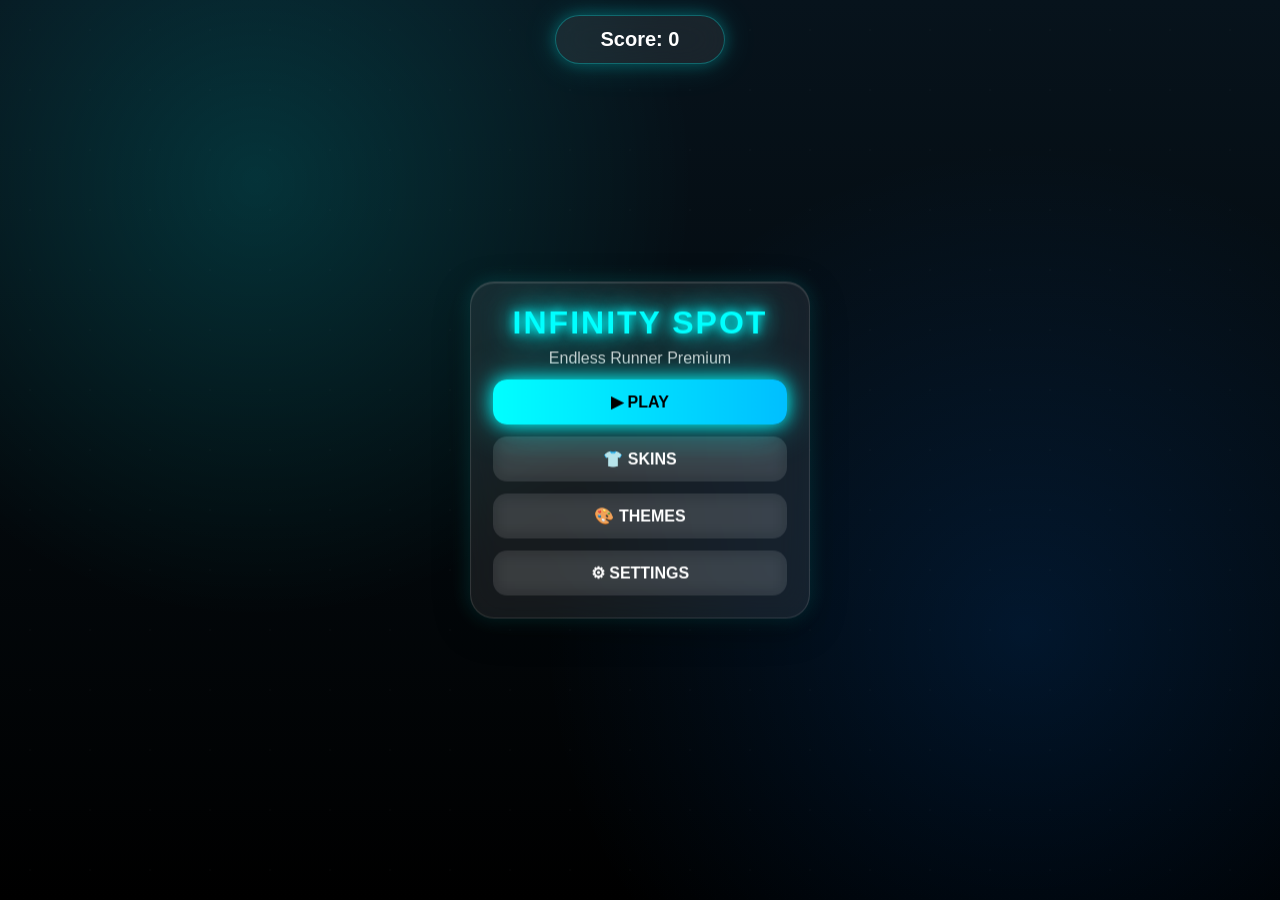
==== index.html @ dc7f09ed "Update themes button to link to themeshop.html" ====
<!DOCTYPE html>
<html>
<head>
    <title>Infinity Spot Runner</title>
    <meta name="viewport" content="width=device-width, initial-scale=1.0, maximum-scale=1.0, user-scalable=no, viewport-fit=cover">
    <link rel="stylesheet" href="game.css">
</head>
<body>

<div class="bg"></div>

<div id="startScreen" class="screen">
    <h1 class="title">INFINITY SPOT</h1>
    <p class="sub">Endless Runner Premium</p>
    <button onclick="startGame()" class="btn primary">▶ PLAY</button>
    <button onclick="openShop()" class="btn">👕 SKINS</button>
    <button onclick="location.href='themeshop.html'" class="btn">🎨 THEMES</button>
    <button onclick="openSettings()" class="btn">⚙ SETTINGS</button>
</div>

<div id="themeshop" class="screen hidden"></div>
<div id="shop" class="screen hidden"></div>

<div id="settings" class="screen hidden">
    <h2>SETTINGS</h2>
    <p>Controls: Arrow Keys / Swipe</p>
    <button onclick="closeSettings()" class="btn">BACK</button>
</div>

<div id="gameOver" class="screen hidden">
    <h1>GAME OVER</h1>
    <p id="finalScore">Score: 0</p>
    <button onclick="retry()" class="btn primary">RETRY</button>
    <button onclick="goMenu()" class="btn">MENU</button>
</div>

<canvas id="game"></canvas>

<div id="hud">Score: 0</div>

<script src="game.js"></script>
</body>
</html>
---- game.css ----
/* ===========================
   INFINITY SPOT PREMIUM CSS
   PART 1
=========================== */
*{
    margin:0;
    padding:0;
    box-sizing:border-box;
}

body{
    width:100%;
    height:100%;
    overflow:hidden;
   
    font-family:Arial,Helvetica,sans-serif;
    background:#000;
    color:#fff;
   
   padding:
   env(safe-area-inset-top) 0
   env(safe-area-inset-bottom) 0;
}
html, body{
   width:100%;
   height:100%;
   overflow:hidden;
}

/* ================= BACKGROUND ================= */

.bg{
    position:fixed;
    inset:0;
    z-index:-2;

    background:
    radial-gradient(circle at 20% 20%,rgba(0,255,255,.15),transparent 35%),
    radial-gradient(circle at 80% 70%,rgba(0,120,255,.15),transparent 40%),
    linear-gradient(#07131c,#000);

    animation:bgMove 8s ease-in-out infinite alternate;
}

.bg::after{
    content:"";
    position:absolute;
    inset:0;

    background:
    radial-gradient(circle,rgba(255,255,255,.05) 1px,transparent 1px);

    background-size:60px 60px;

    opacity:.3;
}

@keyframes bgMove{

    from{
        transform:scale(1);
        filter:brightness(1);
    }

    to{
        transform:scale(1.08);
        filter:brightness(1.2);
    }

}

/* ================= GLASS SCREEN ================= */

.screen{

    position:absolute;

    top:50%;
    left:50%;

    transform:translate(-50%,-50%);

    width:82%;
    max-width:340px;

    padding:22px;

    border-radius:24px;

    background:rgba(255,255,255,.08);

    backdrop-filter:blur(18px);
    -webkit-backdrop-filter:blur(18px);

    border:1px solid rgba(255,255,255,.12);

    box-shadow:
    0 10px 35px rgba(0,0,0,.4),
    0 0 20px rgba(0,255,255,.18),
    inset 0 1px 1px rgba(255,255,255,.15);

    color:#fff;
    text-align:center;

    overflow:hidden;

    z-index:20;

    animation:screenFloat 5s ease-in-out infinite;
}

.screen::before{

    content:"";

    position:absolute;

    top:-60%;
    left:-120%;

    width:80%;
    height:220%;

    background:linear-gradient(
        120deg,
        transparent,
        rgba(255,255,255,.20),
        transparent
    );

    transform:rotate(20deg);

    animation:glassShine 5s linear infinite;

    pointer-events:none;

}

.hidden{
    display:none;
}

@keyframes glassShine{

    from{
        left:-120%;
    }

    to{
        left:180%;
    }

}

@keyframes screenFloat{

    0%,100%{
        transform:translate(-50%,-50%);
    }

    50%{
        transform:translate(-50%,-52%);
    }

}

/* ================= TITLE ================= */

.title{

    font-size:32px;
    letter-spacing:2px;

    color:cyan;

    text-shadow:
    0 0 10px cyan,
    0 0 20px cyan,
    0 0 40px cyan;

}

.sub{

    margin-top:8px;
    color:#cfcfcf;

}

/* ================= BUTTONS ================= */

.btn{

    width:100%;

    margin-top:12px;

    padding:13px;

    border:none;

    border-radius:14px;

    background:rgba(255,255,255,.08);

    color:white;

    font-size:16px;
    font-weight:bold;

    cursor:pointer;

    transition:.25s;

    backdrop-filter:blur(8px);

}

.btn:hover{

    transform:scale(1.05);

    box-shadow:
    0 0 18px cyan;

}

.btn:active{

    transform:scale(.95);

}

.primary{

    background:linear-gradient(90deg,#00ffff,#00bfff);

    color:#000;

    box-shadow:
    0 0 18px cyan,
    0 0 40px rgba(0,255,255,.45);

}

/* ================= CANVAS ================= */

canvas{
    position:fixed;
    inset:0;
    width:100vw;
    height:100vh;
    display:block;
    z-index:1;

  filter: brightness(1.05);
}
/* ===========================
   INFINITY SPOT PREMIUM CSS
   PART 2
=========================== */

/* ===== PREMIUM HUD ===== */

#hud{
    position:fixed;
    top:15px;
    left:50%;
    transform:translateX(-50%);
    z-index:999;

    min-width:170px;
    padding:12px 22px;

    text-align:center;
    font-size:20px;
    font-weight:bold;
    color:#fff;

    border-radius:30px;

    background:rgba(255,255,255,.08);
    backdrop-filter:blur(20px);

    border:1px solid rgba(0,255,255,.3);

    box-shadow:
        0 0 15px rgba(0,255,255,.25),
        0 0 35px rgba(0,255,255,.15);

    animation:
        hudFloat 3s ease-in-out infinite,
        hudGlow 2s ease-in-out infinite;
}

@keyframes hudFloat{

    0%,100%{
        transform:translateX(-50%) translateY(0);
    }

    50%{
        transform:translateX(-50%) translateY(-4px);
    }

}

@keyframes hudGlow{

    0%,100%{

        box-shadow:
        0 0 15px rgba(0,255,255,.25),
        0 0 35px rgba(0,255,255,.15);

    }

    50%{

        box-shadow:
        0 0 25px cyan,
        0 0 50px rgba(0,255,255,.4);

    }

}

/* ===== SCORE POP ===== */

.scoreFlash{

    animation:scoreFlash .3s;

}

@keyframes scoreFlash{

    0%{
        transform:translateX(-50%) scale(1);
    }

    50%{
        transform:translateX(-50%) scale(1.12);
    }

    100%{
        transform:translateX(-50%) scale(1);
    }

}

/* ===== SHOP ===== */

#shop{

    position:absolute;

    top:50%;
    left:50%;

    transform:translate(-50%,-50%);

    width:88%;
    max-width:360px;

    max-height:70vh;

    overflow-y:auto;

    padding:18px;

    border-radius:22px;

    background:rgba(15,15,20,.92);

    backdrop-filter:blur(20px);

    border:1px solid rgba(0,255,255,.18);

    box-shadow:
        0 0 25px rgba(0,255,255,.25),
        0 0 60px rgba(0,255,255,.08);

    z-index:999;

    animation:shopOpen .3s ease;

}

@keyframes shopOpen{

    from{

        opacity:0;
        transform:translate(-50%,-50%) scale(.85);

    }

    to{

        opacity:1;
        transform:translate(-50%,-50%) scale(1);

    }

}

#shop h2{

    margin-bottom:15px;

    color:cyan;

    text-shadow:
        0 0 10px cyan,
        0 0 25px cyan;

}

#shop div{

    margin:14px 0;

    padding:15px;

    border-radius:18px;

    background:rgba(255,255,255,.05);

    border:1px solid rgba(255,255,255,.08);

    transition:.25s;

}

#shop div:hover{

    transform:translateY(-3px);

    box-shadow:
        0 0 18px rgba(0,255,255,.25);

}

#shop h3{

    color:cyan;

    margin-bottom:6px;

}

#shop p{

    color:#ccc;

    margin-bottom:10px;

}

#shop button{

    width:100%;

    padding:12px;

    border:none;

    border-radius:12px;

    cursor:pointer;

    font-size:15px;
    font-weight:bold;

    background:linear-gradient(90deg,#00ffff,#00bfff);

    color:#000;

    transition:.25s;

}

#shop button:hover{

    transform:scale(1.05);

    box-shadow:
        0 0 20px cyan;

}

.shop-close-btn{

    margin-top:15px !important;

    background:#ff3b30 !important;

    color:#fff !important;

}

/* ===== SCROLLBAR ===== */

#shop::-webkit-scrollbar{

    width:6px;

}

#shop::-webkit-scrollbar-thumb{

    background:cyan;
    border-radius:20px;

}

/* ===== SHIELD GLOW ===== */

.playerShield{

    filter:
        drop-shadow(0 0 12px cyan)
        drop-shadow(0 0 30px cyan);

}

/* ===== POWERUP GLOW ===== */

.powerGlow{

    animation:powerGlow 1s infinite alternate;

}

@keyframes powerGlow{

    from{

        filter:drop-shadow(0 0 8px cyan);

    }

    to{

        filter:drop-shadow(0 0 20px cyan);

    }

}

/* ===== MOBILE ===== */

@media(max-width:600px){

    .title{
        font-size:28px;
    }

    .btn{
        font-size:15px;
    }

    #hud{
        font-size:17px;
        padding:10px 18px;
    }

  }

.themePreview{
width:45px;
height:45px;
border-radius:12px;
margin-right:12px;
display:inline-block;
vertical-align:middle;
border:2px solid rgba(255,255,255,.15);
}

.previewNight{
background:linear-gradient(#07131c,#000);
}

.previewLava{
background:linear-gradient(#4b0000,#ff3b00);
}

.previewGalaxy{
background:linear-gradient(#120024,#001144);
}

.previewSnow{
background:linear-gradient(#dff7ff,#75bfff);
}

.previewForest{
background:linear-gradient(#0b3d0b,#1b8b3d);
   }
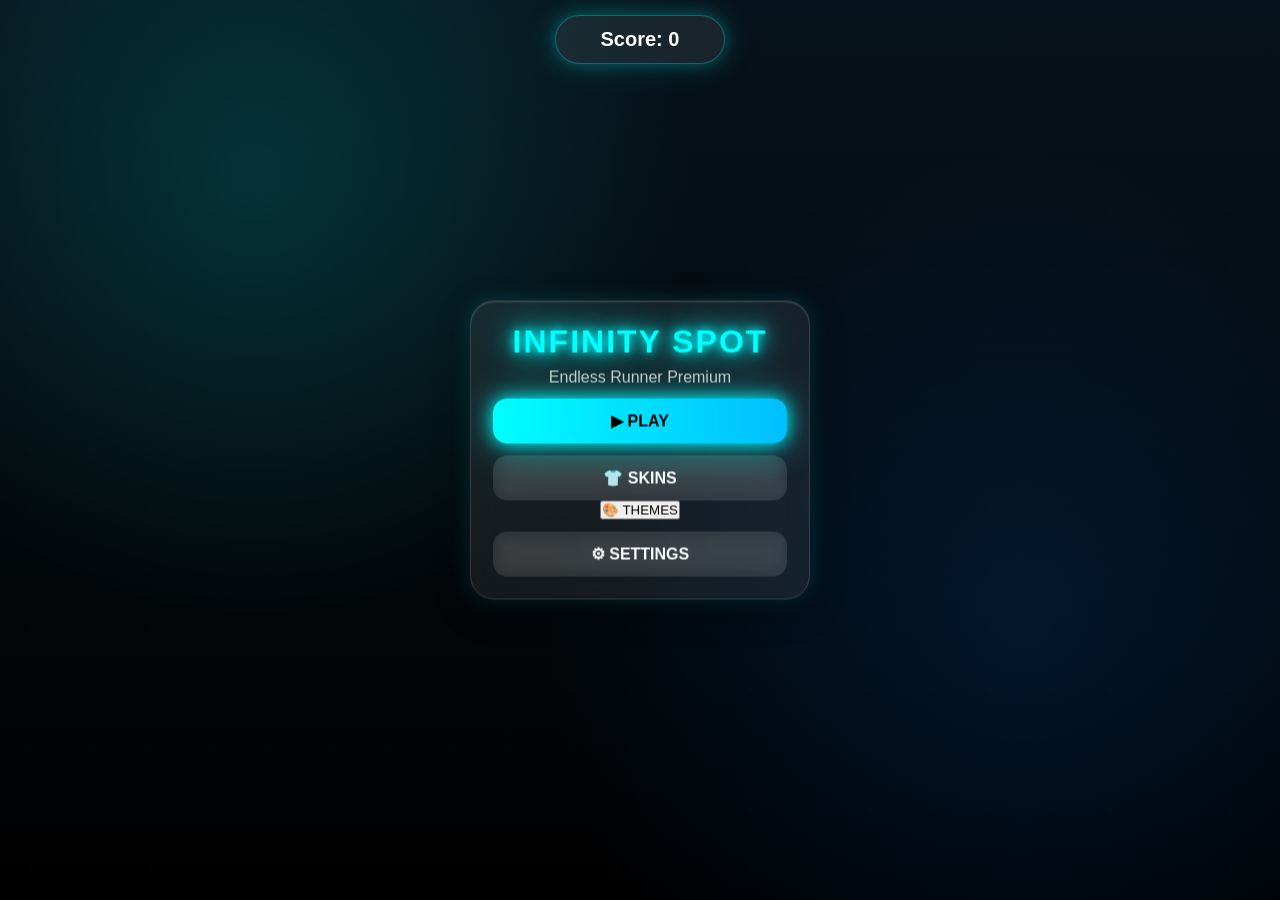
==== commit bd0e3796: "Fix button formatting for themes link" ====
--- a/index.html
+++ b/index.html
@@ -14,7 +14,7 @@
     <p class="sub">Endless Runner Premium</p>
     <button onclick="startGame()" class="btn primary">▶ PLAY</button>
     <button onclick="openShop()" class="btn">👕 SKINS</button>
-    <button onclick="location.href='themeshop.html'" class="btn">🎨 THEMES</button>
+    <button onclick="location.href='themeshop.html'">🎨 THEMES</button>
     <button onclick="openSettings()" class="btn">⚙ SETTINGS</button>
 </div>
 
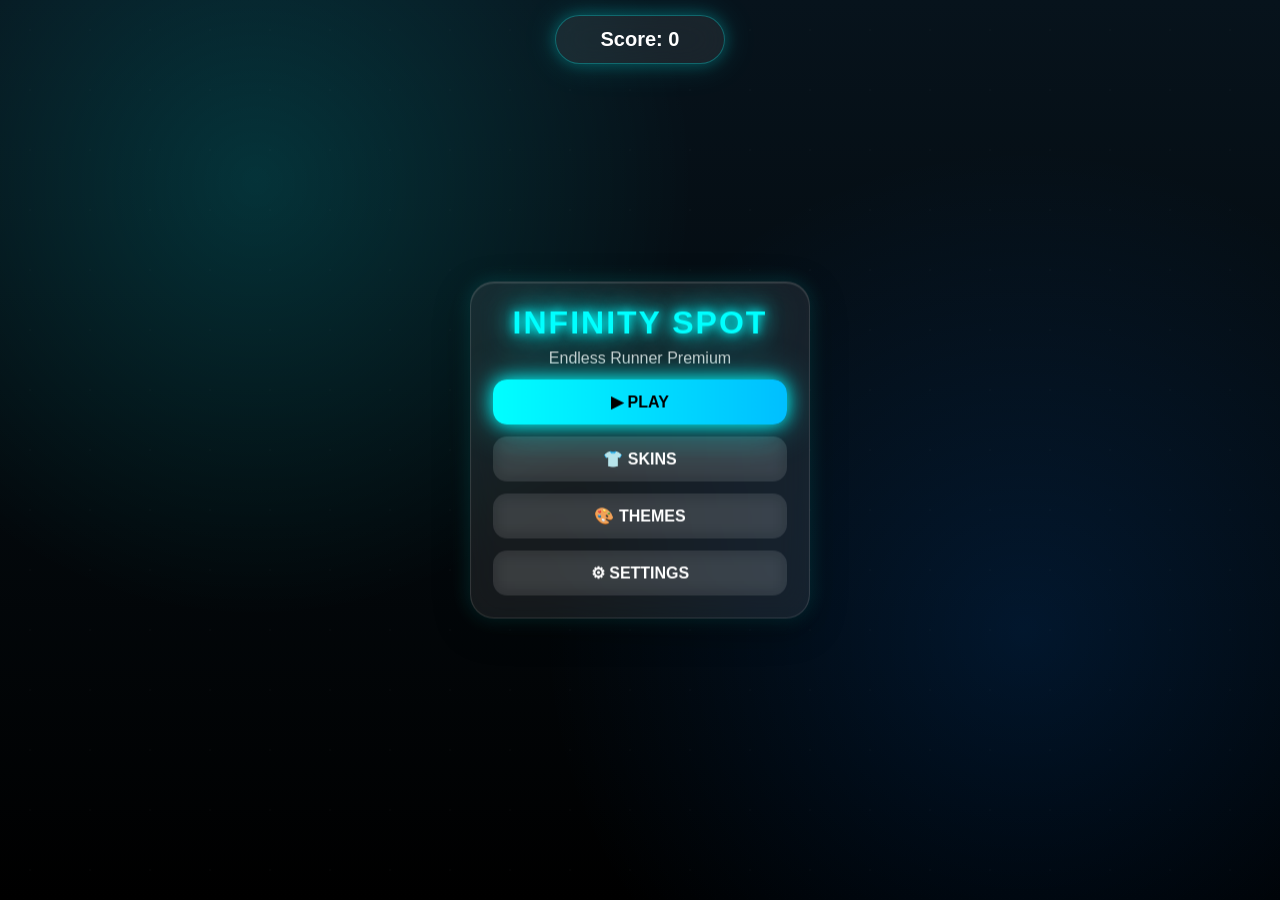
==== commit 78b34b63: "Update button for themes to call ThemeShop function" ====
--- a/index.html
+++ b/index.html
@@ -14,7 +14,7 @@
     <p class="sub">Endless Runner Premium</p>
     <button onclick="startGame()" class="btn primary">▶ PLAY</button>
     <button onclick="openShop()" class="btn">👕 SKINS</button>
-    <button onclick="location.href='themeshop.html'">🎨 THEMES</button>
+    <button onclick="ThemeShop()" class="btn">🎨 THEMES</button>
     <button onclick="openSettings()" class="btn">⚙ SETTINGS</button>
 </div>
 
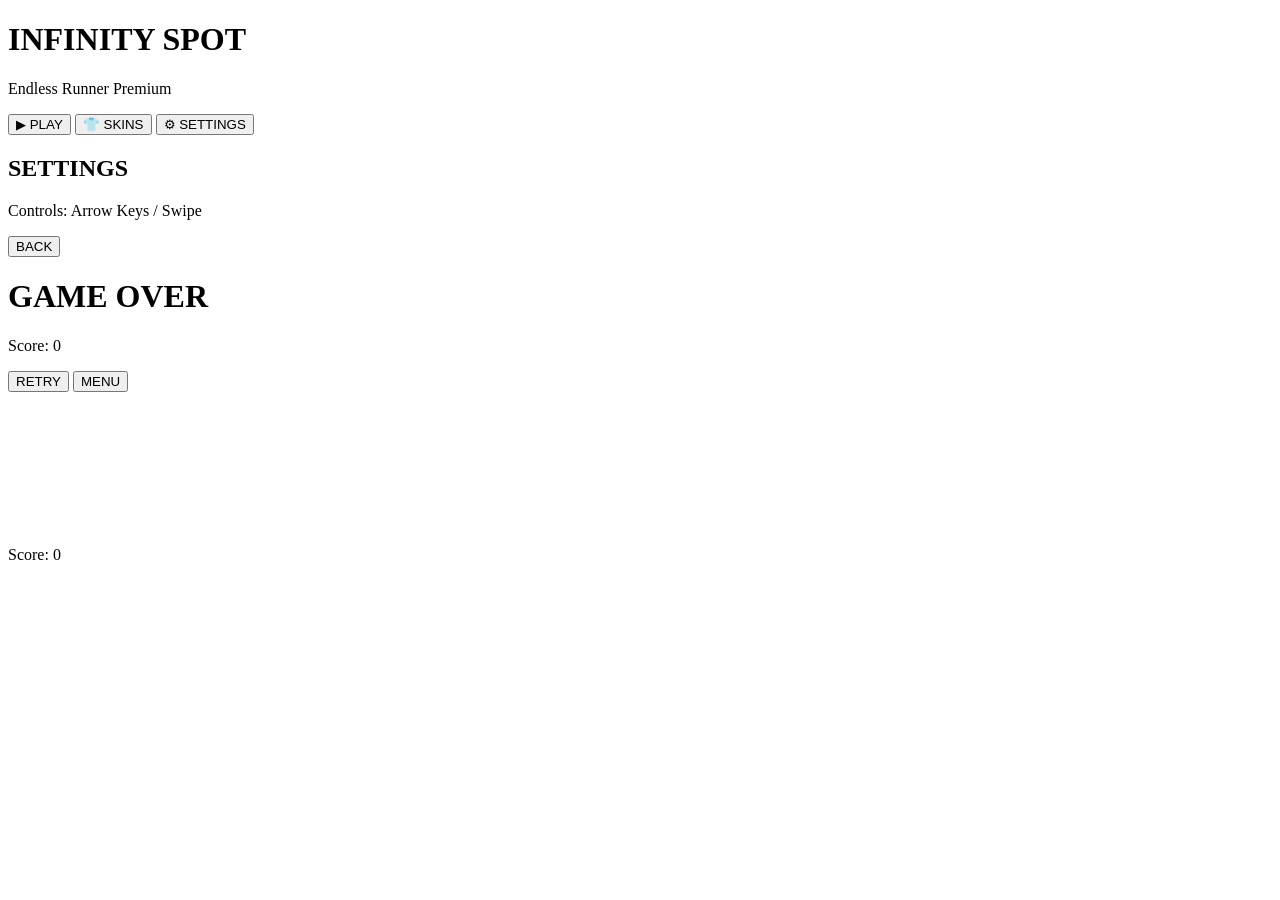
==== commit 5f1b5641: "Add initial HTML structure for Infinity Spot Runner" ====
--- a/index.html
+++ b/index.html
@@ -2,7 +2,7 @@
 <html>
 <head>
     <title>Infinity Spot Runner</title>
-    <meta name="viewport" content="width=device-width, initial-scale=1.0, maximum-scale=1.0, user-scalable=no, viewport-fit=cover">
+    <meta name="viewport" content="width=device-width, initial-scale=1.0, user-scalable=no">
     <link rel="stylesheet" href="game.css">
 </head>
 <body>
@@ -14,11 +14,9 @@
     <p class="sub">Endless Runner Premium</p>
     <button onclick="startGame()" class="btn primary">▶ PLAY</button>
     <button onclick="openShop()" class="btn">👕 SKINS</button>
-    <button onclick="ThemeShop()" class="btn">🎨 THEMES</button>
     <button onclick="openSettings()" class="btn">⚙ SETTINGS</button>
 </div>
 
-<div id="themeshop" class="screen hidden"></div>
 <div id="shop" class="screen hidden"></div>
 
 <div id="settings" class="screen hidden">
@@ -40,4 +38,4 @@
 
 <script src="game.js"></script>
 </body>
-</html>
+  </html>
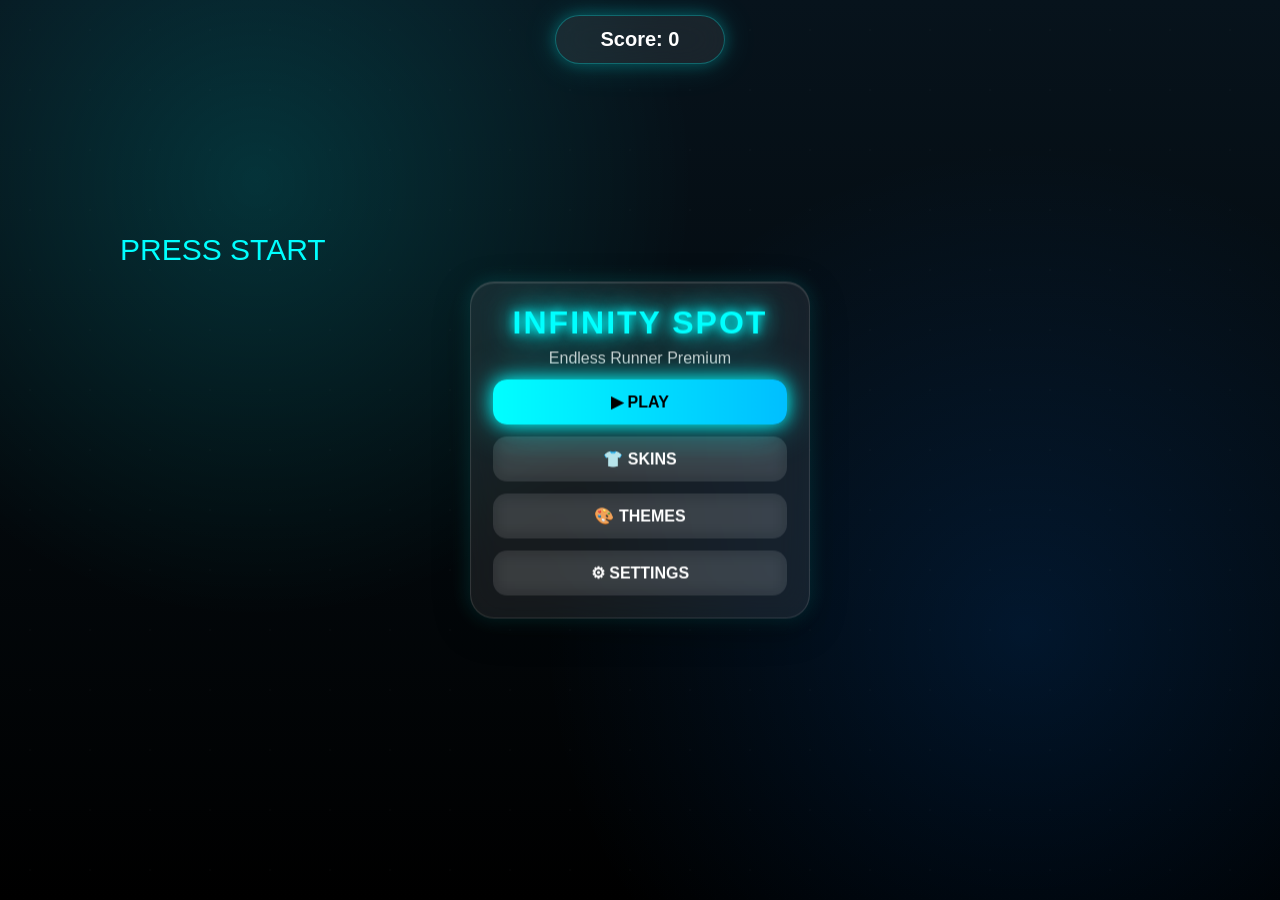
==== commit 50ce3225: "Add button for theme shop in index.html" ====
--- a/index.html
+++ b/index.html
@@ -14,6 +14,7 @@
     <p class="sub">Endless Runner Premium</p>
     <button onclick="startGame()" class="btn primary">▶ PLAY</button>
     <button onclick="openShop()" class="btn">👕 SKINS</button>
+    <button onclick="ThemeShop()" class="btn">🎨 THEMES</button>
     <button onclick="openSettings()" class="btn">⚙ SETTINGS</button>
 </div>
 
--- a/game.css
+++ b/game.css
@@ -0,0 +1,557 @@
+/* ===========================
+   INFINITY SPOT PREMIUM CSS
+   PART 1
+=========================== */
+
+*{
+    margin:0;
+    padding:0;
+    box-sizing:border-box;
+}
+
+body{
+    margin:0;
+    overflow:hidden;
+    font-family:Arial,Helvetica,sans-serif;
+    background:#000;
+    color:#fff;
+}
+
+/* ================= BACKGROUND ================= */
+
+.bg{
+    position:fixed;
+    inset:0;
+    z-index:-2;
+
+    background:
+    radial-gradient(circle at 20% 20%,rgba(0,255,255,.15),transparent 35%),
+    radial-gradient(circle at 80% 70%,rgba(0,120,255,.15),transparent 40%),
+    linear-gradient(#07131c,#000);
+
+    animation:bgMove 8s ease-in-out infinite alternate;
+}
+
+.bg::after{
+    content:"";
+    position:absolute;
+    inset:0;
+
+    background:
+    radial-gradient(circle,rgba(255,255,255,.05) 1px,transparent 1px);
+
+    background-size:60px 60px;
+
+    opacity:.3;
+}
+
+@keyframes bgMove{
+
+    from{
+        transform:scale(1);
+        filter:brightness(1);
+    }
+
+    to{
+        transform:scale(1.08);
+        filter:brightness(1.2);
+    }
+
+}
+
+/* ================= GLASS SCREEN ================= */
+
+.screen{
+
+    position:absolute;
+
+    top:50%;
+    left:50%;
+
+    transform:translate(-50%,-50%);
+
+    width:82%;
+    max-width:340px;
+
+    padding:22px;
+
+    border-radius:24px;
+
+    background:rgba(255,255,255,.08);
+
+    backdrop-filter:blur(18px);
+    -webkit-backdrop-filter:blur(18px);
+
+    border:1px solid rgba(255,255,255,.12);
+
+    box-shadow:
+    0 10px 35px rgba(0,0,0,.4),
+    0 0 20px rgba(0,255,255,.18),
+    inset 0 1px 1px rgba(255,255,255,.15);
+
+    color:#fff;
+    text-align:center;
+
+    overflow:hidden;
+
+    z-index:20;
+
+    animation:screenFloat 5s ease-in-out infinite;
+}
+
+.screen::before{
+
+    content:"";
+
+    position:absolute;
+
+    top:-60%;
+    left:-120%;
+
+    width:80%;
+    height:220%;
+
+    background:linear-gradient(
+        120deg,
+        transparent,
+        rgba(255,255,255,.20),
+        transparent
+    );
+
+    transform:rotate(20deg);
+
+    animation:glassShine 5s linear infinite;
+
+    pointer-events:none;
+
+}
+
+.hidden{
+    display:none;
+}
+
+@keyframes glassShine{
+
+    from{
+        left:-120%;
+    }
+
+    to{
+        left:180%;
+    }
+
+}
+
+@keyframes screenFloat{
+
+    0%,100%{
+        transform:translate(-50%,-50%);
+    }
+
+    50%{
+        transform:translate(-50%,-52%);
+    }
+
+}
+
+/* ================= TITLE ================= */
+
+.title{
+
+    font-size:32px;
+    letter-spacing:2px;
+
+    color:cyan;
+
+    text-shadow:
+    0 0 10px cyan,
+    0 0 20px cyan,
+    0 0 40px cyan;
+
+}
+
+.sub{
+
+    margin-top:8px;
+    color:#cfcfcf;
+
+}
+
+/* ================= BUTTONS ================= */
+
+.btn{
+
+    width:100%;
+
+    margin-top:12px;
+
+    padding:13px;
+
+    border:none;
+
+    border-radius:14px;
+
+    background:rgba(255,255,255,.08);
+
+    color:white;
+
+    font-size:16px;
+    font-weight:bold;
+
+    cursor:pointer;
+
+    transition:.25s;
+
+    backdrop-filter:blur(8px);
+
+}
+
+.btn:hover{
+
+    transform:scale(1.05);
+
+    box-shadow:
+    0 0 18px cyan;
+
+}
+
+.btn:active{
+
+    transform:scale(.95);
+
+}
+
+.primary{
+
+    background:linear-gradient(90deg,#00ffff,#00bfff);
+
+    color:#000;
+
+    box-shadow:
+    0 0 18px cyan,
+    0 0 40px rgba(0,255,255,.45);
+
+}
+
+/* ================= CANVAS ================= */
+
+canvas {
+  position: absolute;
+  top: 0;
+  left: 0;
+  z-index: 1;
+
+  filter: brightness(1.05);
+}
+/* ===========================
+   INFINITY SPOT PREMIUM CSS
+   PART 2
+=========================== */
+
+/* ===== PREMIUM HUD ===== */
+
+#hud{
+    position:fixed;
+    top:15px;
+    left:50%;
+    transform:translateX(-50%);
+    z-index:999;
+
+    min-width:170px;
+    padding:12px 22px;
+
+    text-align:center;
+    font-size:20px;
+    font-weight:bold;
+    color:#fff;
+
+    border-radius:30px;
+
+    background:rgba(255,255,255,.08);
+    backdrop-filter:blur(20px);
+
+    border:1px solid rgba(0,255,255,.3);
+
+    box-shadow:
+        0 0 15px rgba(0,255,255,.25),
+        0 0 35px rgba(0,255,255,.15);
+
+    animation:
+        hudFloat 3s ease-in-out infinite,
+        hudGlow 2s ease-in-out infinite;
+}
+
+@keyframes hudFloat{
+
+    0%,100%{
+        transform:translateX(-50%) translateY(0);
+    }
+
+    50%{
+        transform:translateX(-50%) translateY(-4px);
+    }
+
+}
+
+@keyframes hudGlow{
+
+    0%,100%{
+
+        box-shadow:
+        0 0 15px rgba(0,255,255,.25),
+        0 0 35px rgba(0,255,255,.15);
+
+    }
+
+    50%{
+
+        box-shadow:
+        0 0 25px cyan,
+        0 0 50px rgba(0,255,255,.4);
+
+    }
+
+}
+
+/* ===== SCORE POP ===== */
+
+.scoreFlash{
+
+    animation:scoreFlash .3s;
+
+}
+
+@keyframes scoreFlash{
+
+    0%{
+        transform:translateX(-50%) scale(1);
+    }
+
+    50%{
+        transform:translateX(-50%) scale(1.12);
+    }
+
+    100%{
+        transform:translateX(-50%) scale(1);
+    }
+
+}
+
+/* ===== SHOP ===== */
+
+#shop{
+
+    position:absolute;
+
+    top:50%;
+    left:50%;
+
+    transform:translate(-50%,-50%);
+
+    width:88%;
+    max-width:360px;
+
+    max-height:70vh;
+
+    overflow-y:auto;
+
+    padding:18px;
+
+    border-radius:22px;
+
+    background:rgba(15,15,20,.92);
+
+    backdrop-filter:blur(20px);
+
+    border:1px solid rgba(0,255,255,.18);
+
+    box-shadow:
+        0 0 25px rgba(0,255,255,.25),
+        0 0 60px rgba(0,255,255,.08);
+
+    z-index:999;
+
+    animation:shopOpen .3s ease;
+
+}
+
+@keyframes shopOpen{
+
+    from{
+
+        opacity:0;
+        transform:translate(-50%,-50%) scale(.85);
+
+    }
+
+    to{
+
+        opacity:1;
+        transform:translate(-50%,-50%) scale(1);
+
+    }
+
+}
+
+#shop h2{
+
+    margin-bottom:15px;
+
+    color:cyan;
+
+    text-shadow:
+        0 0 10px cyan,
+        0 0 25px cyan;
+
+}
+
+#shop div{
+
+    margin:14px 0;
+
+    padding:15px;
+
+    border-radius:18px;
+
+    background:rgba(255,255,255,.05);
+
+    border:1px solid rgba(255,255,255,.08);
+
+    transition:.25s;
+
+}
+
+#shop div:hover{
+
+    transform:translateY(-3px);
+
+    box-shadow:
+        0 0 18px rgba(0,255,255,.25);
+
+}
+
+#shop h3{
+
+    color:cyan;
+
+    margin-bottom:6px;
+
+}
+
+#shop p{
+
+    color:#ccc;
+
+    margin-bottom:10px;
+
+}
+
+#shop button{
+
+    width:100%;
+
+    padding:12px;
+
+    border:none;
+
+    border-radius:12px;
+
+    cursor:pointer;
+
+    font-size:15px;
+    font-weight:bold;
+
+    background:linear-gradient(90deg,#00ffff,#00bfff);
+
+    color:#000;
+
+    transition:.25s;
+
+}
+
+#shop button:hover{
+
+    transform:scale(1.05);
+
+    box-shadow:
+        0 0 20px cyan;
+
+}
+
+.shop-close-btn{
+
+    margin-top:15px !important;
+
+    background:#ff3b30 !important;
+
+    color:#fff !important;
+
+}
+
+/* ===== SCROLLBAR ===== */
+
+#shop::-webkit-scrollbar{
+
+    width:6px;
+
+}
+
+#shop::-webkit-scrollbar-thumb{
+
+    background:cyan;
+    border-radius:20px;
+
+}
+
+/* ===== SHIELD GLOW ===== */
+
+.playerShield{
+
+    filter:
+        drop-shadow(0 0 12px cyan)
+        drop-shadow(0 0 30px cyan);
+
+}
+
+/* ===== POWERUP GLOW ===== */
+
+.powerGlow{
+
+    animation:powerGlow 1s infinite alternate;
+
+}
+
+@keyframes powerGlow{
+
+    from{
+
+        filter:drop-shadow(0 0 8px cyan);
+
+    }
+
+    to{
+
+        filter:drop-shadow(0 0 20px cyan);
+
+    }
+
+}
+
+/* ===== MOBILE ===== */
+
+@media(max-width:600px){
+
+    .title{
+        font-size:28px;
+    }
+
+    .btn{
+        font-size:15px;
+    }
+
+    #hud{
+        font-size:17px;
+        padding:10px 18px;
+    }
+
+  }
